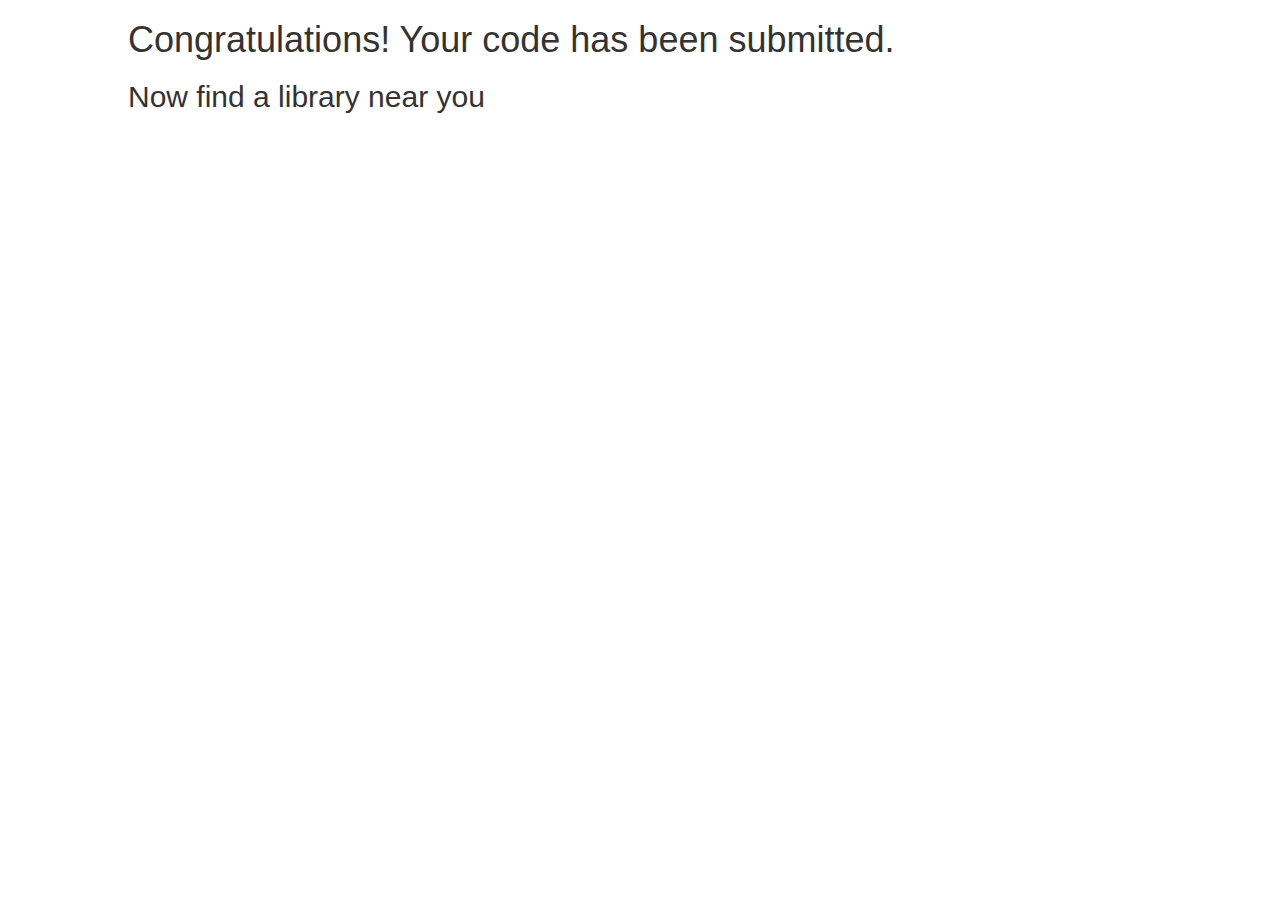
==== index.html @ 946c3372 "new changes6" ====
<!DOCTYPE html> <!--document is an html document-->
<html>
	<head>
		<meta charset=utf-8 /><!--info for the browser(default language)-->
		<title>Libraries</title>

		<meta name='viewport' content='initial-scale=1,maximum-scale=1,user-scalable=no' /> <!--giving more info-->
		<!--import for the mapbox API-->
		<script src='https://api.tiles.mapbox.com/mapbox.js/v2.1.9/mapbox.js'></script>
			<link href='https://api.tiles.mapbox.com/mapbox.js/v2.1.9/mapbox.css' rel='stylesheet' /> <!--imports styling-->
			<link rel="stylesheet" href="https://maxcdn.bootstrapcdn.com/bootstrap/3.3.4/css/bootstrap.min.css">
		<link href="bee.png" rel="icon"> <!-- Title Icon -->
		<style>
		  body { margin:0; padding:0; }
		  #container { position:relative; margin: 0px auto; width: 80%;}
		  #map { position:relative; height: 500px; width:100%; }
		  .popupimage { width: 200px; }
		</style>
	</head>
	<body>

	<div id='container'>

		<h1>Congratulations! Your code has been submitted.</h1>
		<h2>Now find a library near you </h2>
		<div id='map'></div>
	</div>

	<script src='submitscript.js'></script><!--accessing the other javascript file-->
	</body>
</html>
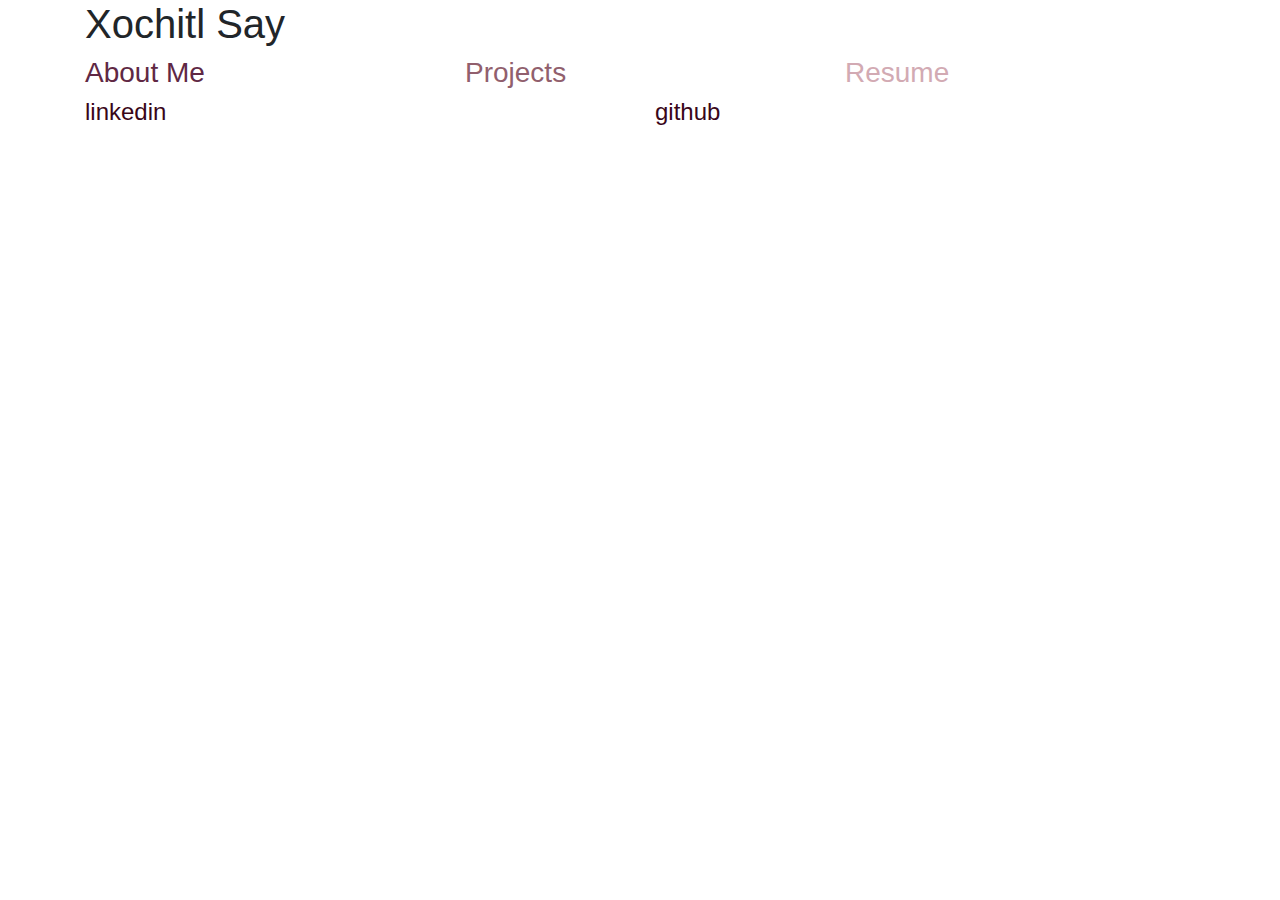
==== commit 0fc9f7c2: "Add files via upload" ====
--- a/index.html
+++ b/index.html
@@ -1,31 +1,107 @@
-<!DOCTYPE html> <!--document is an html document-->
-<html>
-	<head>
-		<meta charset=utf-8 /><!--info for the browser(default language)-->
-		<title>Libraries</title>
+<!DOCTYPE html>
+<head>
+	<title>Xochitl Say</title>
+	<meta charset="utf-8">
+	<link rel="stylesheet" href="updatedWebsite.css">
+	<meta name="viewport" content="width=device-width, initial-scale=1">
+  	<link rel="stylesheet" href="https://maxcdn.bootstrapcdn.com/bootstrap/4.3.1/css/bootstrap.min.css">
+	<script src="https://ajax.googleapis.com/ajax/libs/jquery/3.4.1/jquery.min.js"></script>
+	<script src="https://cdnjs.cloudflare.com/ajax/libs/popper.js/1.14.7/umd/popper.min.js"></script>
+	<script src="https://maxcdn.bootstrapcdn.com/bootstrap/4.3.1/js/bootstrap.min.js"></script>
+	<link rel="stylesheet" href="updatedWebsite.css">
+	<link href="https://fonts.googleapis.com/icon?family=Material+Icons" rel="stylesheet">
 
-		<meta name='viewport' content='initial-scale=1,maximum-scale=1,user-scalable=no' /> <!--giving more info-->
-		<!--import for the mapbox API-->
-		<script src='https://api.tiles.mapbox.com/mapbox.js/v2.1.9/mapbox.js'></script>
-			<link href='https://api.tiles.mapbox.com/mapbox.js/v2.1.9/mapbox.css' rel='stylesheet' /> <!--imports styling-->
-			<link rel="stylesheet" href="https://maxcdn.bootstrapcdn.com/bootstrap/3.3.4/css/bootstrap.min.css">
-		<link href="bee.png" rel="icon"> <!-- Title Icon -->
-		<style>
-		  body { margin:0; padding:0; }
-		  #container { position:relative; margin: 0px auto; width: 80%;}
-		  #map { position:relative; height: 500px; width:100%; }
-		  .popupimage { width: 200px; }
-		</style>
-	</head>
-	<body>
+</head>
 
-	<div id='container'>
+<body>
+	<div class="container">
+		<div class="row">
+			<div class="col-lg-12">
+				<h1>Xochitl Say</h1>
+			</div>
+		</div>
+		<div class="row">
+			<div class="col-lg-4 item">
+				<h3 style="color:#602844" data-toggle="collapse" data-target="#aboutme">About Me</h3>
+				
+			</div>
+		
+			<div class="col-lg-4 item">
+				<h3 style="color:#915f6d" data-toggle="collapse" data-target="#projects">Projects</h3>
+			</div>
+			<div class="col-lg-4 item">
+				<h3 style="color:#d2aab3">Resume</h3>
+			</div>
+		</div>
+		<div class="row">
+			<div id="aboutme" class="col-lg-12 collapse">
+					Lorem ipsum dolor sit amet, consectetur adipisicing elit,
+   	 				sed do eiusmod tempor incididunt ut labore et dolore magna aliqua. Ut enim ad minim veniam,quis nostrud exercitation ullamco laboris nisi ut aliquip ex ea commodo consequat.
+			</div>
 
-		<h1>Congratulations! Your code has been submitted.</h1>
-		<h2>Now find a library near you </h2>
-		<div id='map'></div>
+			<!--PROJECTS SECTION-->
+			<div id="projects" class="col-lg-12 collapse">
+				<p class="project" data-toggle="collapse" data-target="#dlsx">D.L.S.X.</p>
+				<div class="row">
+					<div id="dlsx" class="col-lg-12 collapse">
+						A mobile web app created to encourage literacy in young children using HTML, CSS, jQuery, and Responsive Voice API. Collaboratively built as a final project as a participant in Girls Who Code Summer Immersion Program. 
+					</div>
+				</div>
+
+				<p class="project" data-toggle="collapse" data-target="#naps">Naps</p>
+				<div class="row">
+					<div id="naps" class="col-lg-12 collapse">
+						A mobile web app created to notify sleeping bus passengers that their stop was approaching. Built using Javascript, Esri API, and Los Angeles Metro Bus Data. Awarded the Best Use of ESRI API at Hacktoberfest 2015.
+
+					</div>
+				</div>
+				<p class="project" data-toggle="collapse" data-target="#whacc">Whaccessibility</p>
+				<div class="row">
+					<div id="whacc" class="col-lg-12 collapse">
+						Interactive Google Map that locates user and aids in finding accessible entrances/paths. Built using javascript and the Google Maps API.
+					</div>
+				</div>
+
+				<p class="project" data-toggle="collapse" data-target="#tys">Treat Yo' Self</p>
+
+				<div class="row">
+					<div id="tys" class="col-lg-12 collapse">
+						Interactive text messaging program that sends you a gif based off of emotion received from user. Built using JSON, Curl, Twilio API, GIPHY API, flask, python, and Clarifai's API.
+					</div>
+				</div>
+
+				<p class="project" data-toggle="collapse" data-target="#wcs">
+					Wellesley Course Selector
+				</p>
+
+
+				<div class="row">
+					<div id="wcs" class="col-lg-12 collapse">
+						A tool built using Java data structures and GUI that makes course suggestions to Wellesley College CS and Math majors based off of courses already taken and their major. Also, tells them what percent of their major is completed.
+					</div>
+				</div>
+
+				<p class="project" data-toggle="collapse" data-target="#spin">Spin</p>
+
+				<div class="row">
+					<div id="spin" class="col-lg-12 collapse">
+						An iOS game built using Swift including the SpriteKit and UIKits where the user must stop the wand at the corresponding color.
+
+					</div>
+				</div>
+			</div>
+			
+
+		</div>
+		<div class="row">
+			<div class="col-lg-6 links">
+				<a href="https://www.linkedin.com/in/xochitl-say-372476101/"><h4 style="color:#390619">linkedin</h4></a>
+			</div>
+			<div class="col-lg-6 links">
+				<a href="https://github.com/densay"><h4 style="color:#390619">github</h4></a>
+			</div>
+        
+		</div>
+
 	</div>
-
-	<script src='submitscript.js'></script><!--accessing the other javascript file-->
-	</body>
-</html>+</body>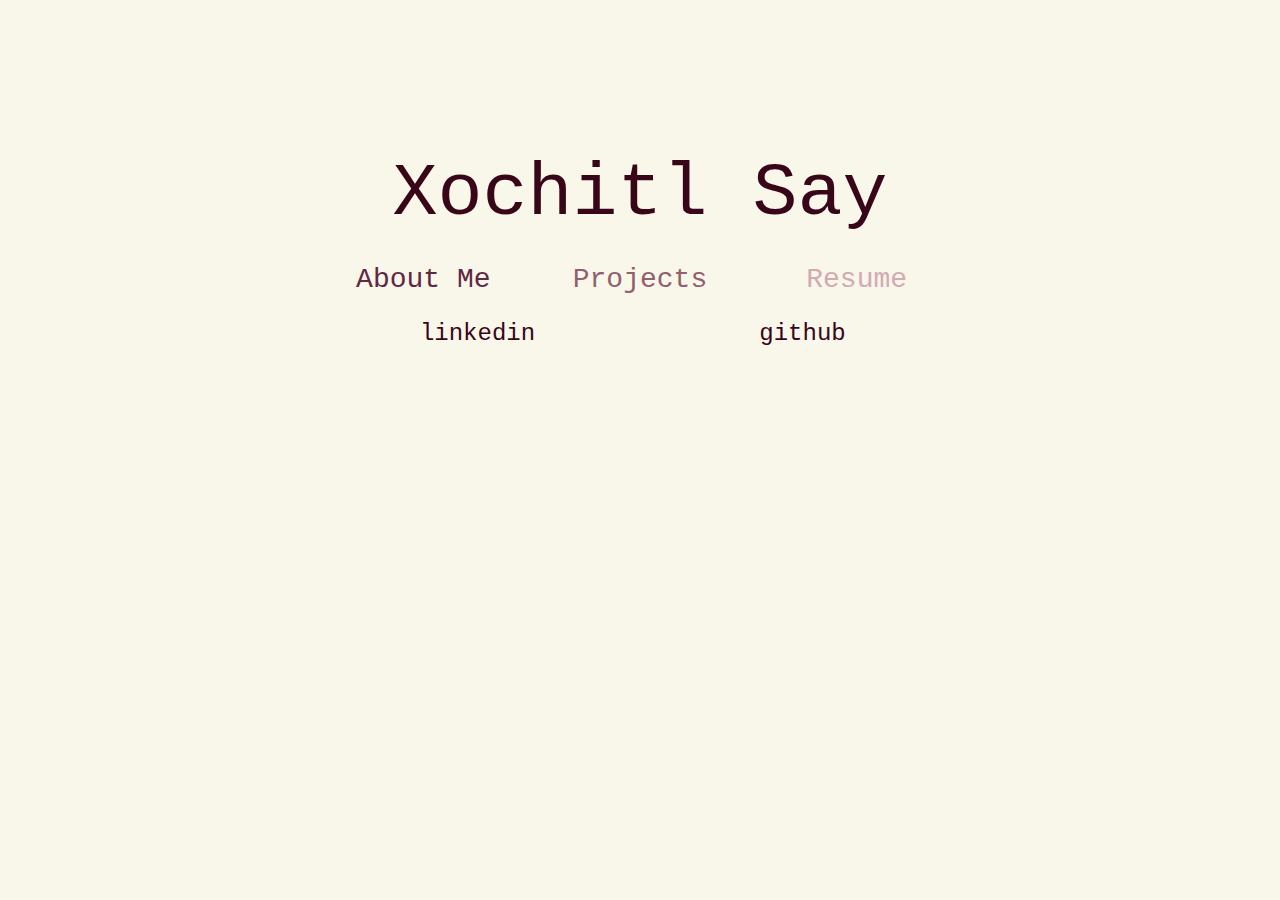
==== commit 73311257: "Add files via upload" ====
--- a/index.html
+++ b/index.html
@@ -35,8 +35,7 @@
 		</div>
 		<div class="row">
 			<div id="aboutme" class="col-lg-12 collapse">
-					Lorem ipsum dolor sit amet, consectetur adipisicing elit,
-   	 				sed do eiusmod tempor incididunt ut labore et dolore magna aliqua. Ut enim ad minim veniam,quis nostrud exercitation ullamco laboris nisi ut aliquip ex ea commodo consequat.
+					Hi! I'm Xochitl, a senior at Barnard College studying Computer Science. Welcome to my website! Feel free to contact me if you've got any questions.  
 			</div>
 
 			<!--PROJECTS SECTION-->
--- a/updatedWebsite.css
+++ b/updatedWebsite.css
@@ -0,0 +1,47 @@
+
+
+body{
+	background-color: #f9f7e9;
+}
+h1{
+	font-size: 75px;
+	font-family: "Courier New", Courier, monospace;
+	color: #390619;
+	font-weight: 500;
+
+}
+p{
+	padding-top: 5px;
+	font-family: "Courier New", Courier, monospace;
+}
+.project:hover{
+	opacity: 0.5;
+	text-decoration: underline;
+}
+.item{
+	padding-top: 15px;
+	padding-right: 10px;
+	padding-left: 10px;
+	font-family: "Courier New";
+	font-weight: 900;
+}
+.item:hover{
+	opacity: 0.5;
+	text-decoration: underline;
+
+}
+.links{
+	font-family: "Courier New";
+	padding-top: 15px;
+
+}
+.links:hover{
+	opacity: 0.5;
+	text-decoration: underline;
+}
+.container{
+	max-width: 650px;
+	text-align: center;
+	margin-top: 150px;
+
+}--- a/updatedWebsite.css
+++ b/updatedWebsite.css
@@ -0,0 +1,47 @@
+
+
+body{
+	background-color: #f9f7e9;
+}
+h1{
+	font-size: 75px;
+	font-family: "Courier New", Courier, monospace;
+	color: #390619;
+	font-weight: 500;
+
+}
+p{
+	padding-top: 5px;
+	font-family: "Courier New", Courier, monospace;
+}
+.project:hover{
+	opacity: 0.5;
+	text-decoration: underline;
+}
+.item{
+	padding-top: 15px;
+	padding-right: 10px;
+	padding-left: 10px;
+	font-family: "Courier New";
+	font-weight: 900;
+}
+.item:hover{
+	opacity: 0.5;
+	text-decoration: underline;
+
+}
+.links{
+	font-family: "Courier New";
+	padding-top: 15px;
+
+}
+.links:hover{
+	opacity: 0.5;
+	text-decoration: underline;
+}
+.container{
+	max-width: 650px;
+	text-align: center;
+	margin-top: 150px;
+
+}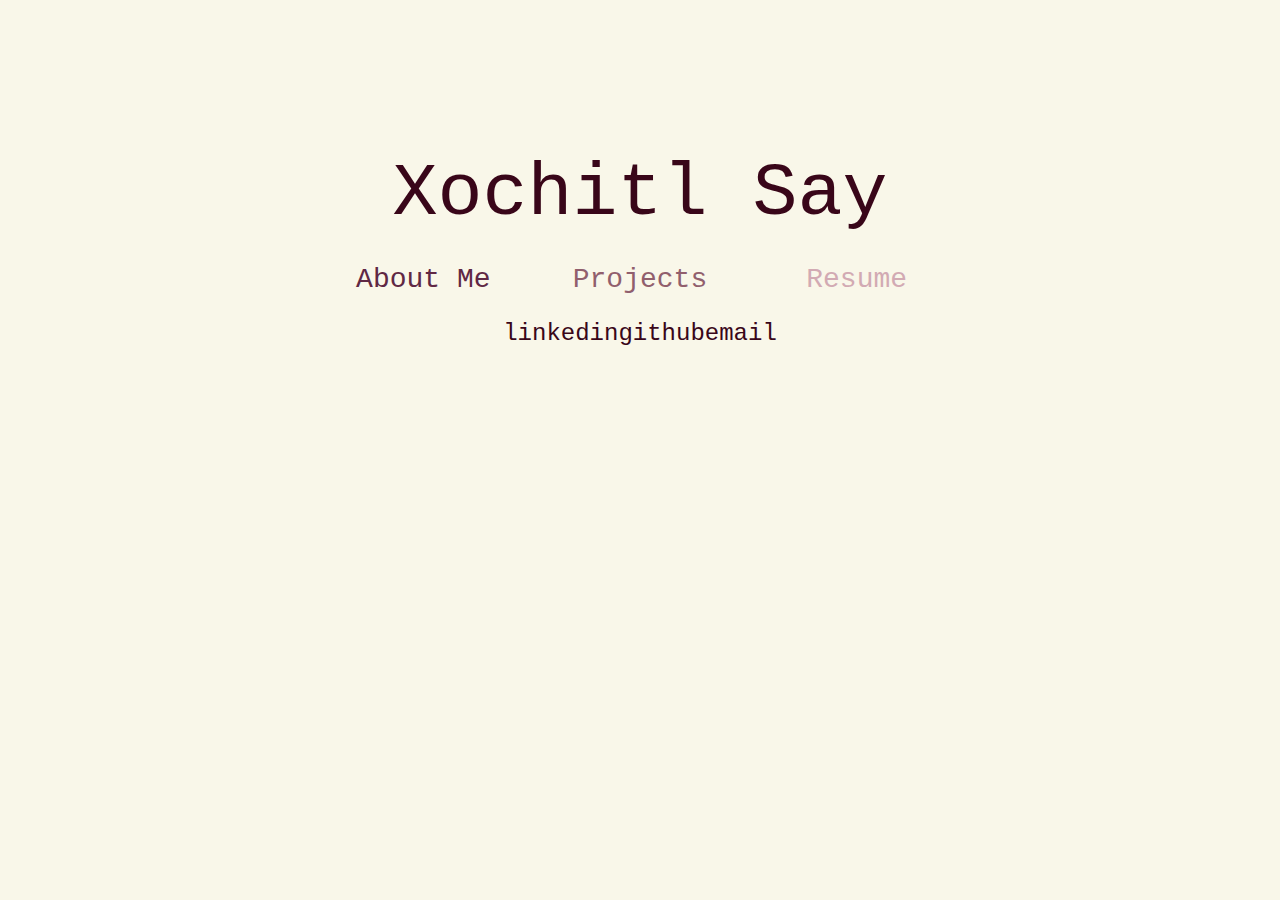
==== commit f17f9e77: "Add files via upload" ====
--- a/index.html
+++ b/index.html
@@ -15,7 +15,7 @@
 
 <body>
 	<div class="container">
-		<div class="row">
+		<div class="row justify-content-center">
 			<div class="col-lg-12">
 				<h1>Xochitl Say</h1>
 			</div>
@@ -30,12 +30,12 @@
 				<h3 style="color:#915f6d" data-toggle="collapse" data-target="#projects">Projects</h3>
 			</div>
 			<div class="col-lg-4 item">
-				<h3 style="color:#d2aab3">Resume</h3>
+				<a href="Xochitl_Say_Resume.pdf"><h3 style="color:#d2aab3">Resume</h3></a>
 			</div>
 		</div>
-		<div class="row">
+		<div class="row justify-content-center">
 			<div id="aboutme" class="col-lg-12 collapse">
-					Hi! I'm Xochitl, a senior at Barnard College studying Computer Science. Welcome to my website! Feel free to contact me if you've got any questions.  
+					Hi! I'm Xochitl, a senior at Barnard College studying Computer Science. I spent this last summer as an intern at Expedia Group working with the Enterprise Risk and Security Capability team to explore scaling solutions for one of their services. I'm currently looking for post graduation full time opportunities. I love to crochet, cook and try new foods! Feel free to contact me if you've got any questions.  
 			</div>
 
 			<!--PROJECTS SECTION-->
@@ -43,21 +43,21 @@
 				<p class="project" data-toggle="collapse" data-target="#dlsx">D.L.S.X.</p>
 				<div class="row">
 					<div id="dlsx" class="col-lg-12 collapse">
-						A mobile web app created to encourage literacy in young children using HTML, CSS, jQuery, and Responsive Voice API. Collaboratively built as a final project as a participant in Girls Who Code Summer Immersion Program. 
+						A <a href="http://dlsx.github.io/">mobile web app</a> created to encourage literacy in young children using HTML, CSS, jQuery, and Responsive Voice API. Collaboratively built as a final project as a participant in Girls Who Code Summer Immersion Program. 
 					</div>
 				</div>
 
 				<p class="project" data-toggle="collapse" data-target="#naps">Naps</p>
 				<div class="row">
 					<div id="naps" class="col-lg-12 collapse">
-						A mobile web app created to notify sleeping bus passengers that their stop was approaching. Built using Javascript, Esri API, and Los Angeles Metro Bus Data. Awarded the Best Use of ESRI API at Hacktoberfest 2015.
+						A <a href="https://devpost.com/software/naps-6awfd2">mobile web app</a> created to notify sleeping bus passengers that their stop was approaching. Built using Javascript, Esri API, and Los Angeles Metro Bus Data. Awarded the Best Use of ESRI API at Hacktoberfest 2015.
 
 					</div>
 				</div>
 				<p class="project" data-toggle="collapse" data-target="#whacc">Whaccessibility</p>
 				<div class="row">
 					<div id="whacc" class="col-lg-12 collapse">
-						Interactive Google Map that locates user and aids in finding accessible entrances/paths. Built using javascript and the Google Maps API.
+						<a href="https://devpost.com/software/whaccessibility">Interactive Google Map</a> that locates user and aids in finding accessible entrances/paths. Built using javascript and the Google Maps API.
 					</div>
 				</div>
 
@@ -65,7 +65,7 @@
 
 				<div class="row">
 					<div id="tys" class="col-lg-12 collapse">
-						Interactive text messaging program that sends you a gif based off of emotion received from user. Built using JSON, Curl, Twilio API, GIPHY API, flask, python, and Clarifai's API.
+						<a href="https://devpost.com/software/treat-yo-self">Interactive text messaging program </a>that sends you a gif based off of emotion received from user. Built using JSON, Curl, Twilio API, GIPHY API, flask, python, and Clarifai's API.
 					</div>
 				</div>
 
@@ -85,19 +85,22 @@
 				<div class="row">
 					<div id="spin" class="col-lg-12 collapse">
 						An iOS game built using Swift including the SpriteKit and UIKits where the user must stop the wand at the corresponding color.
-
+						
 					</div>
 				</div>
 			</div>
 			
 
 		</div>
-		<div class="row">
-			<div class="col-lg-6 links">
+		<div class="row justify-content-center">
+			<div class="col-med links">
 				<a href="https://www.linkedin.com/in/xochitl-say-372476101/"><h4 style="color:#390619">linkedin</h4></a>
 			</div>
-			<div class="col-lg-6 links">
+			<div class="col-med links">
 				<a href="https://github.com/densay"><h4 style="color:#390619">github</h4></a>
+			</div>
+			<div class="col-med links">
+				<a href = "mailto: xochitlsay@gmail.com"><h4 style="color:#390619">email</h4></a>
 			</div>
         
 		</div>
